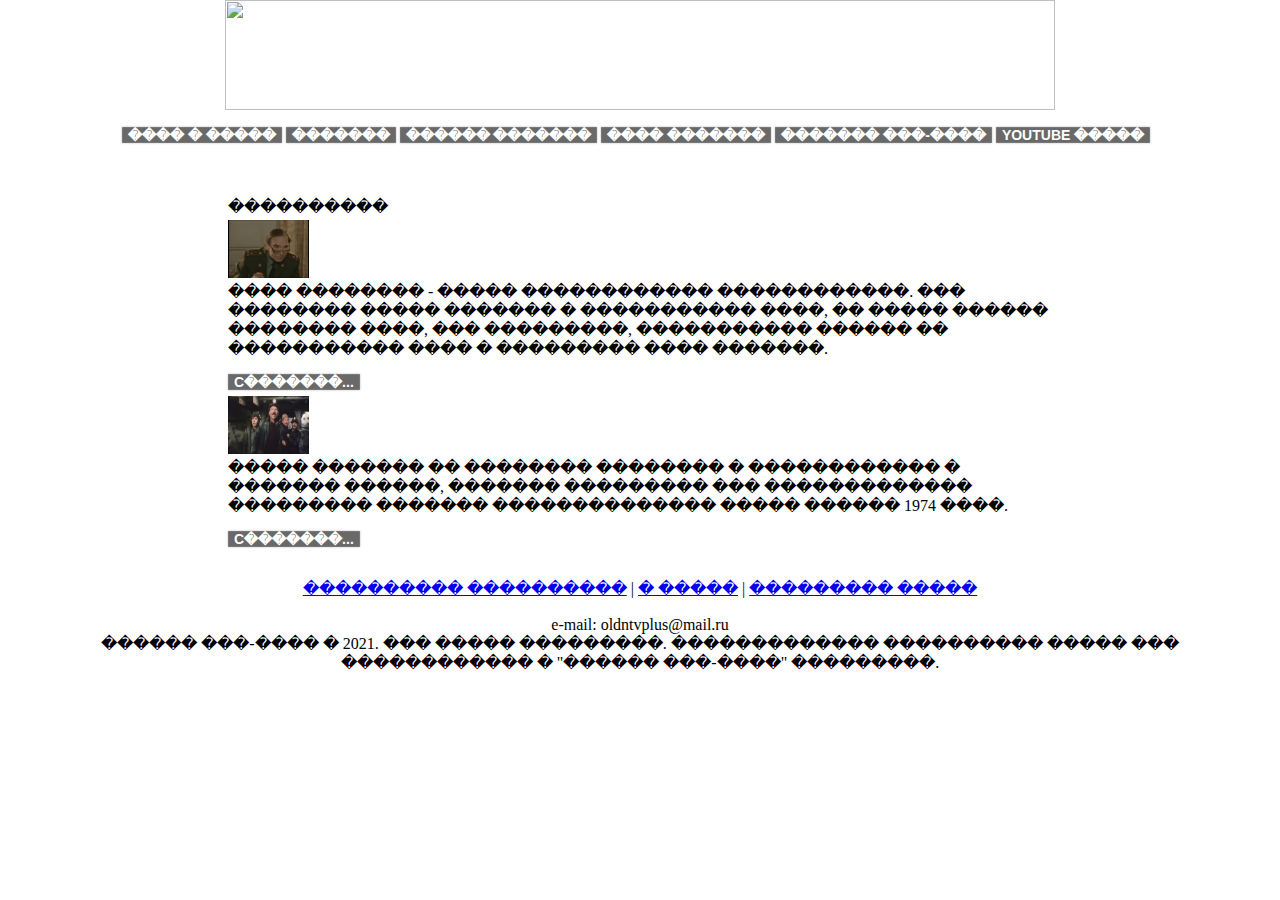
==== index.html @ 0adce055 "Add files via upload" ====
<html>
  <head>
 
    <link rel="icon" href="img/favicon.ico" type="image/x-icon">
 
  </head>
  <body>
  </body>
</html>
<head>
  <title>������ ���-����</title>
</head>
<p style="text-align:center"><img src="img/logo.png" style="height:110px; width:830px" /></p>

<p style="text-align:center">&nbsp;<a class="button1" href="kino-i-video.html" target="_self">���� � �����</a>&nbsp;<a class="button1" href="novosti.html" target="_self">�������</a> <a class="button1" href="disain-kanalov.html" target="_self">������ �������</a>&nbsp;<a class="button1" href="chasi-kanalov.html" target="_self">���� �������</a>&nbsp;<a class="button1" href="istoria-ntvplus.html" target="_self">������� ���-����</a>&nbsp;<a class="button1" href="https://www.youtube.com/channel/UC7DDZvYAPBtfeJ1RTLDLD9w" onclick="window.open(this.href, 'Youtube', 'resizable=no,status=no,location=no,toolbar=no,menubar=no,fullscreen=no,scrollbars=no,dependent=no'); return false;">YOUTUBE �����</a>&nbsp; &nbsp;</p>

<p style="text-align:center">&nbsp;</p>

<table align="center" border="0" cellpadding="0" cellspacing="0" style="width:830px">
</table>

<table align="center" style="width:830px">
	<tbody>
		<tr>
			<td> ����������&nbsp;</td>
		</tr>
		<tr>
			<td><a href="#"><img alt="����� ������������ ������������" src="img/1.png" style="float:left; height:58px; width:81px" /></a></td>
		</tr>
		<tr>
			<td colspan="2">
			<p>���� �������� - ����� ������������ ������������. ��� �������� ����� ������� � ����������� ����, �� ����� ������ �������� ����, ��� ���������, ����������� ������ �� ����������� ���� � ��������� ����&nbsp;�������.</p>

			<p><a class="button1" <a href="1.html" target="_self">C�������...</a></p>
			</td>
		</tr>
	</tbody>
</table>

<table align="center" style="width:830px">
	<tbody>
		<tr>
			<td><a href="#"><img alt="������" src="img/2.png" style="float:left; height:58px; width:81px" /></a></td>
		</tr>
		<tr>
			<td colspan="2">
			<p>����� ������� �� �������� �������� � ������������ � ������� ������, ������� ��������� ��� ������������� ��������� ������� �������������� ����� ������ 1974 ����.</p>

			<p><a class="button1" <a href="2.html" target="_self">C�������...</a></p>
			</td>
		</tr>
	</tbody>
</table>
<p align="center"<div class="10px" style="padding:13px 7px 0 7px;">   
       
<a class="main" href="contact-info.html">���������� ����������</a> | 
     <a class="main" href="o-saite.html">� �����</a> | 
      <a class="main" href="redaktori.html">��������� �����</a>
<br>
<br> 
 e-mail: oldntvplus@mail.ru
<br>
   ������ ���-���� � 2021. ��� ����� ���������. ������������� ���������� ����� ��� ������������ � "������ ���-����" ���������.
  </div>
</body>
</html>
<style>
.button1{
 text-decoration:none; 
 text-align:center; 
 padding:0px 6px; 
 border:solid 0px #000000; 
  
 font:14px Arial, Helvetica, sans-serif; 
 font-weight:bold; 
 color:#ffffff; 
 background:#696969; 
 -webkit-box-shadow:0px 0px 2px #bababa, inset 0px 0px 1px #ffffff; 
 -moz-box-shadow: 0px 0px 2px #bababa,  inset 0px 0px 1px #ffffff;  
 box-shadow:0px 0px 2px #bababa, inset 0px 0px 1px #ffffff;  
  
  }
  .button2 {
    display: inline-block !important;
    text-decoration: none !important;
    background-color: #1900ff !important;
    color: #ffffff !important;
    border: 0px solid #1900ff !important;
    border-radius: 0px !important;
    font-size: 12px !important;
    padding: 0px 2px !important; 
    transition: all 5.0s ease !important;
}
.button1:hover{
    text-decoration: none !important; 
    background-color: #1900ff !important;
    color: #ffffff !important;
    border-color: #1900ff !important;
}

</style>
<script>

</script>
<link href="css/css.css" rel="stylesheet">
---- css/css.css ----
html,body {
    margin:0;
    padding:0;
    text-align:center;
    height:100%
}
#page {
    text-align:left;
    margin:0 auto;
    min-height:100%;
    width:960px;
}
#page h3 {text-align:center; margin:0}
#header {
    background-color:#06F;
    height:500px;
    margin:0 0 0px
}
#left {
    background-color:#C93;
    float:left;
    height:100px;
    width:180px;
}
#right {
    background-color:#C93;
    float:right;
    height:100px;
    width:180px;
}
#content {
    margin:0 180px;
    padding:10px
}
.clear {
    clear:both;
    height:0px;
}
#substrate-footer {
    height:100px;
    margin:20px 0 0
}
#footer {
    background-color:#6C9;
    height:100px;
    margin:0px auto 0;
    width:830px;
}
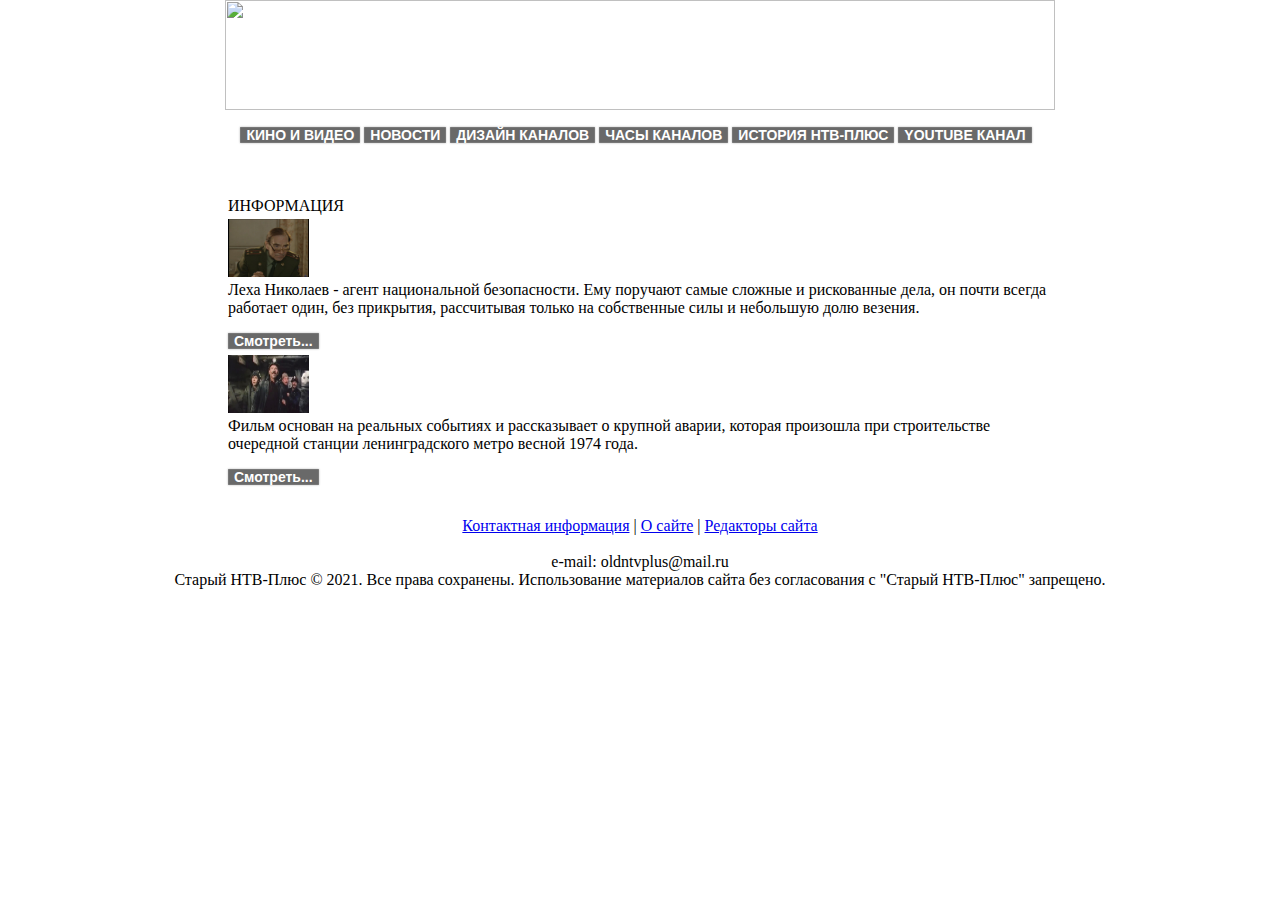
==== commit 9c34e0ae: "Update index.html" ====
--- a/index.html
+++ b/index.html
@@ -8,11 +8,11 @@
   </body>
 </html>
 <head>
-  <title>������ ���-����</title>
+  <title>Старый НТВ-ПЛЮС</title>
 </head>
 <p style="text-align:center"><img src="img/logo.png" style="height:110px; width:830px" /></p>
 
-<p style="text-align:center">&nbsp;<a class="button1" href="kino-i-video.html" target="_self">���� � �����</a>&nbsp;<a class="button1" href="novosti.html" target="_self">�������</a> <a class="button1" href="disain-kanalov.html" target="_self">������ �������</a>&nbsp;<a class="button1" href="chasi-kanalov.html" target="_self">���� �������</a>&nbsp;<a class="button1" href="istoria-ntvplus.html" target="_self">������� ���-����</a>&nbsp;<a class="button1" href="https://www.youtube.com/channel/UC7DDZvYAPBtfeJ1RTLDLD9w" onclick="window.open(this.href, 'Youtube', 'resizable=no,status=no,location=no,toolbar=no,menubar=no,fullscreen=no,scrollbars=no,dependent=no'); return false;">YOUTUBE �����</a>&nbsp; &nbsp;</p>
+<p style="text-align:center">&nbsp;<a class="button1" href="kino-i-video.html" target="_self">КИНО И ВИДЕО</a>&nbsp;<a class="button1" href="novosti.html" target="_self">НОВОСТИ</a> <a class="button1" href="disain-kanalov.html" target="_self">ДИЗАЙН КАНАЛОВ</a>&nbsp;<a class="button1" href="chasi-kanalov.html" target="_self">ЧАСЫ КАНАЛОВ</a>&nbsp;<a class="button1" href="istoria-ntvplus.html" target="_self">ИСТОРИЯ НТВ-ПЛЮС</a>&nbsp;<a class="button1" href="https://www.youtube.com/channel/UC7DDZvYAPBtfeJ1RTLDLD9w" onclick="window.open(this.href, 'Youtube', 'resizable=no,status=no,location=no,toolbar=no,menubar=no,fullscreen=no,scrollbars=no,dependent=no'); return false;">YOUTUBE КАНАЛ</a>&nbsp; &nbsp;</p>
 
 <p style="text-align:center">&nbsp;</p>
 
@@ -22,16 +22,16 @@
 <table align="center" style="width:830px">
 	<tbody>
 		<tr>
-			<td> ����������&nbsp;</td>
+			<td> ИНФОРМАЦИЯ&nbsp;</td>
 		</tr>
 		<tr>
-			<td><a href="#"><img alt="����� ������������ ������������" src="img/1.png" style="float:left; height:58px; width:81px" /></a></td>
+			<td><a href="#"><img alt="Агент национальной безопасности" src="img/1.png" style="float:left; height:58px; width:81px" /></a></td>
 		</tr>
 		<tr>
 			<td colspan="2">
-			<p>���� �������� - ����� ������������ ������������. ��� �������� ����� ������� � ����������� ����, �� ����� ������ �������� ����, ��� ���������, ����������� ������ �� ����������� ���� � ��������� ����&nbsp;�������.</p>
+			<p>Леха Николаев - агент национальной безопасности. Ему поручают самые сложные и рискованные дела, он почти всегда работает один, без прикрытия, рассчитывая только на собственные силы и небольшую долю&nbsp;везения.</p>
 
-			<p><a class="button1" <a href="1.html" target="_self">C�������...</a></p>
+			<p><a class="button1" <a href="1.html" target="_self">Cмотреть...</a></p>
 			</td>
 		</tr>
 	</tbody>
@@ -40,27 +40,27 @@
 <table align="center" style="width:830px">
 	<tbody>
 		<tr>
-			<td><a href="#"><img alt="������" src="img/2.png" style="float:left; height:58px; width:81px" /></a></td>
+			<td><a href="#"><img alt="Прорыв" src="img/2.png" style="float:left; height:58px; width:81px" /></a></td>
 		</tr>
 		<tr>
 			<td colspan="2">
-			<p>����� ������� �� �������� �������� � ������������ � ������� ������, ������� ��������� ��� ������������� ��������� ������� �������������� ����� ������ 1974 ����.</p>
+			<p>Фильм основан на реальных событиях и рассказывает о крупной аварии, которая произошла при строительстве очередной станции ленинградского метро весной 1974 года.</p>
 
-			<p><a class="button1" <a href="2.html" target="_self">C�������...</a></p>
+			<p><a class="button1" <a href="2.html" target="_self">Cмотреть...</a></p>
 			</td>
 		</tr>
 	</tbody>
 </table>
 <p align="center"<div class="10px" style="padding:13px 7px 0 7px;">   
        
-<a class="main" href="contact-info.html">���������� ����������</a> | 
-     <a class="main" href="o-saite.html">� �����</a> | 
-      <a class="main" href="redaktori.html">��������� �����</a>
+<a class="main" href="contact-info.html">Контактная информация</a> | 
+     <a class="main" href="o-saite.html">О сайте</a> | 
+      <a class="main" href="redaktori.html">Редакторы сайта</a>
 <br>
 <br> 
  e-mail: oldntvplus@mail.ru
 <br>
-   ������ ���-���� � 2021. ��� ����� ���������. ������������� ���������� ����� ��� ������������ � "������ ���-����" ���������.
+   Старый НТВ-Плюс © 2021. Все права сохранены. Использование материалов сайта без согласования с "Старый НТВ-Плюс" запрещено.
   </div>
 </body>
 </html>
@@ -102,4 +102,4 @@
 <script>
 
 </script>
-<link href="css/css.css" rel="stylesheet">+<link href="css/css.css" rel="stylesheet">
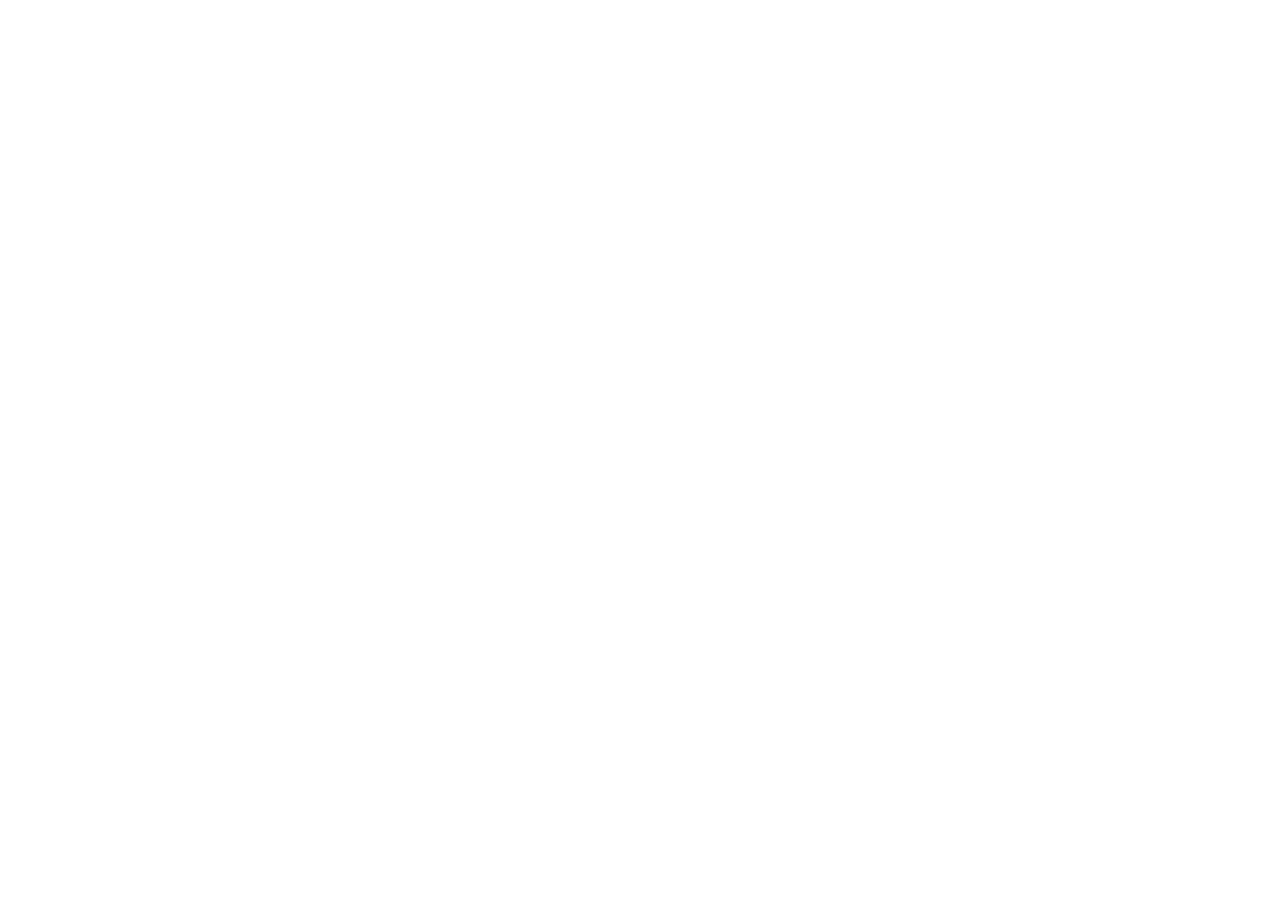
==== commit 090807f9: "Update index.html" ====
--- a/index.html
+++ b/index.html
@@ -1,105 +1 @@
-<html>
-  <head>
- 
-    <link rel="icon" href="img/favicon.ico" type="image/x-icon">
- 
-  </head>
-  <body>
-  </body>
-</html>
-<head>
-  <title>Старый НТВ-ПЛЮС</title>
-</head>
-<p style="text-align:center"><img src="img/logo.png" style="height:110px; width:830px" /></p>
-
-<p style="text-align:center">&nbsp;<a class="button1" href="kino-i-video.html" target="_self">КИНО И ВИДЕО</a>&nbsp;<a class="button1" href="novosti.html" target="_self">НОВОСТИ</a> <a class="button1" href="disain-kanalov.html" target="_self">ДИЗАЙН КАНАЛОВ</a>&nbsp;<a class="button1" href="chasi-kanalov.html" target="_self">ЧАСЫ КАНАЛОВ</a>&nbsp;<a class="button1" href="istoria-ntvplus.html" target="_self">ИСТОРИЯ НТВ-ПЛЮС</a>&nbsp;<a class="button1" href="https://www.youtube.com/channel/UC7DDZvYAPBtfeJ1RTLDLD9w" onclick="window.open(this.href, 'Youtube', 'resizable=no,status=no,location=no,toolbar=no,menubar=no,fullscreen=no,scrollbars=no,dependent=no'); return false;">YOUTUBE КАНАЛ</a>&nbsp; &nbsp;</p>
-
-<p style="text-align:center">&nbsp;</p>
-
-<table align="center" border="0" cellpadding="0" cellspacing="0" style="width:830px">
-</table>
-
-<table align="center" style="width:830px">
-	<tbody>
-		<tr>
-			<td> ИНФОРМАЦИЯ&nbsp;</td>
-		</tr>
-		<tr>
-			<td><a href="#"><img alt="Агент национальной безопасности" src="img/1.png" style="float:left; height:58px; width:81px" /></a></td>
-		</tr>
-		<tr>
-			<td colspan="2">
-			<p>Леха Николаев - агент национальной безопасности. Ему поручают самые сложные и рискованные дела, он почти всегда работает один, без прикрытия, рассчитывая только на собственные силы и небольшую долю&nbsp;везения.</p>
-
-			<p><a class="button1" <a href="1.html" target="_self">Cмотреть...</a></p>
-			</td>
-		</tr>
-	</tbody>
-</table>
-
-<table align="center" style="width:830px">
-	<tbody>
-		<tr>
-			<td><a href="#"><img alt="Прорыв" src="img/2.png" style="float:left; height:58px; width:81px" /></a></td>
-		</tr>
-		<tr>
-			<td colspan="2">
-			<p>Фильм основан на реальных событиях и рассказывает о крупной аварии, которая произошла при строительстве очередной станции ленинградского метро весной 1974 года.</p>
-
-			<p><a class="button1" <a href="2.html" target="_self">Cмотреть...</a></p>
-			</td>
-		</tr>
-	</tbody>
-</table>
-<p align="center"<div class="10px" style="padding:13px 7px 0 7px;">   
-       
-<a class="main" href="contact-info.html">Контактная информация</a> | 
-     <a class="main" href="o-saite.html">О сайте</a> | 
-      <a class="main" href="redaktori.html">Редакторы сайта</a>
-<br>
-<br> 
- e-mail: oldntvplus@mail.ru
-<br>
-   Старый НТВ-Плюс © 2021. Все права сохранены. Использование материалов сайта без согласования с "Старый НТВ-Плюс" запрещено.
-  </div>
-</body>
-</html>
-<style>
-.button1{
- text-decoration:none; 
- text-align:center; 
- padding:0px 6px; 
- border:solid 0px #000000; 
-  
- font:14px Arial, Helvetica, sans-serif; 
- font-weight:bold; 
- color:#ffffff; 
- background:#696969; 
- -webkit-box-shadow:0px 0px 2px #bababa, inset 0px 0px 1px #ffffff; 
- -moz-box-shadow: 0px 0px 2px #bababa,  inset 0px 0px 1px #ffffff;  
- box-shadow:0px 0px 2px #bababa, inset 0px 0px 1px #ffffff;  
-  
-  }
-  .button2 {
-    display: inline-block !important;
-    text-decoration: none !important;
-    background-color: #1900ff !important;
-    color: #ffffff !important;
-    border: 0px solid #1900ff !important;
-    border-radius: 0px !important;
-    font-size: 12px !important;
-    padding: 0px 2px !important; 
-    transition: all 5.0s ease !important;
-}
-.button1:hover{
-    text-decoration: none !important; 
-    background-color: #1900ff !important;
-    color: #ffffff !important;
-    border-color: #1900ff !important;
-}
-
-</style>
-<script>
-
-</script>
-<link href="css/css.css" rel="stylesheet">
+<!doctype html><html lang="en"><head><meta charset="utf-8"/><link rel="icon" href="/favicon.ico"/><meta name="viewport" content="width=device-width,initial-scale=1"/><meta name="theme-color" content="#000000"/><meta name="description" content="Web site created using create-react-app"/><link rel="apple-touch-icon" href="/logo192.png"/><link rel="manifest" href="/manifest.json"/><title>React App</title><script defer="defer" src="/static/js/main.6ccc1d84.js"></script><link href="/static/css/main.f855e6bc.css" rel="stylesheet"></head><body><noscript>You need to enable JavaScript to run this app.</noscript><div id="root"></div></body></html>
